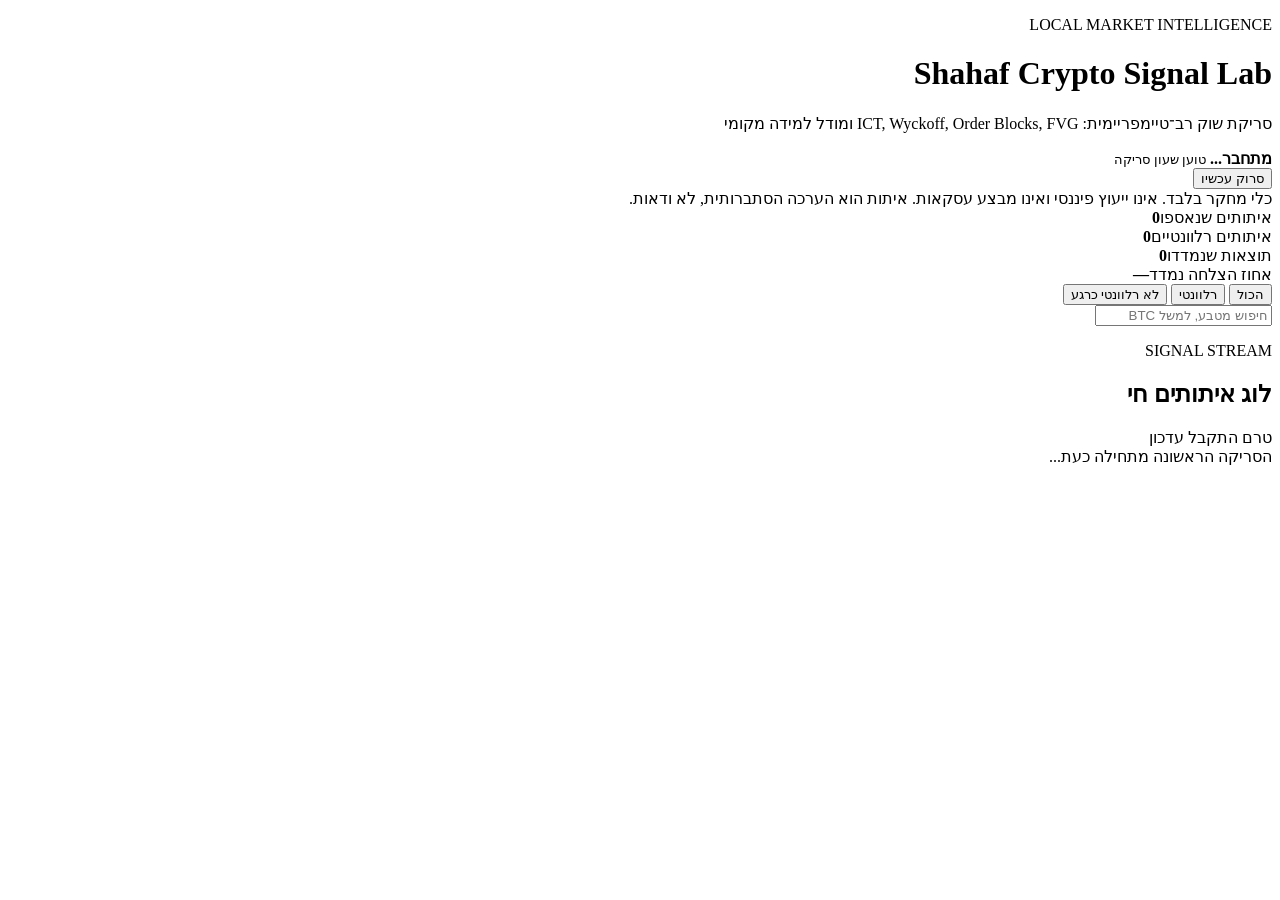
==== static/index.html @ 9b69d958 "Initial release of Shahaf Crypto Signal Lab" ====
<!doctype html>
<html lang="he" dir="rtl">
<head>
  <meta charset="utf-8">
  <meta name="viewport" content="width=device-width, initial-scale=1">
  <title>Shahaf Crypto Signal Lab</title>
  <link rel="stylesheet" href="/styles.css">
</head>
<body>
  <div class="background-grid"></div>
  <main>
    <header>
      <div>
        <p class="eyebrow">LOCAL MARKET INTELLIGENCE</p>
        <h1>Shahaf Crypto Signal Lab</h1>
        <p class="subtitle">סריקת שוק רב־טיימפריימית: ICT, Wyckoff, Order Blocks, FVG ומודל למידה מקומי</p>
      </div>
      <div class="status-panel">
        <span id="statusDot" class="status-dot"></span>
        <div>
          <strong id="statusText">מתחבר...</strong>
          <small id="countdown">טוען שעון סריקה</small>
        </div>
        <button id="scanButton">סרוק עכשיו</button>
      </div>
    </header>

    <section class="warning">
      כלי מחקר בלבד. אינו ייעוץ פיננסי ואינו מבצע עסקאות. איתות הוא הערכה הסתברותית, לא ודאות.
    </section>

    <section class="metrics">
      <article><span>איתותים שנאספו</span><strong id="totalSignals">0</strong></article>
      <article><span>איתותים רלוונטיים</span><strong id="actionableSignals">0</strong></article>
      <article><span>תוצאות שנמדדו</span><strong id="resolvedSignals">0</strong></article>
      <article><span>אחוז הצלחה נמדד</span><strong id="winRate">—</strong></article>
    </section>

    <section class="toolbar">
      <div class="filters">
        <button class="filter active" data-filter="all">הכול</button>
        <button class="filter" data-filter="ACTIONABLE">רלוונטי</button>
        <button class="filter" data-filter="NOT_RELEVANT">לא רלוונטי כרגע</button>
      </div>
      <input id="symbolSearch" type="search" placeholder="חיפוש מטבע, למשל BTC">
    </section>

    <section>
      <div class="section-heading">
        <div>
          <p class="eyebrow">SIGNAL STREAM</p>
          <h2>לוג איתותים חי</h2>
        </div>
        <span id="lastUpdate">טרם התקבל עדכון</span>
      </div>
      <div id="signalList" class="signal-list">
        <div class="empty">הסריקה הראשונה מתחילה כעת...</div>
      </div>
    </section>
  </main>
  <script src="/app.js"></script>
</body>
</html>
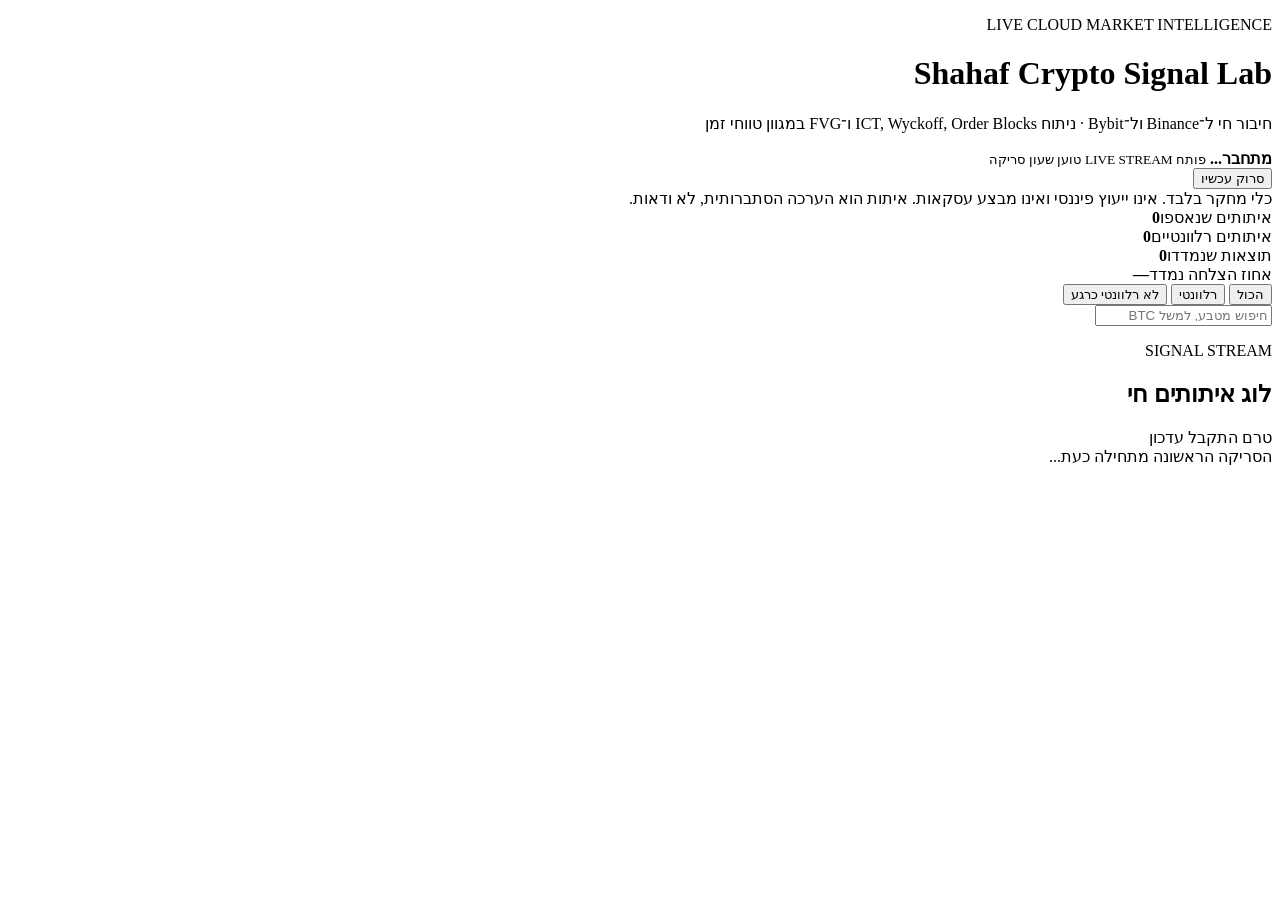
==== commit 036d0a93: "Add live stream and Bybit market data" ====
--- a/static/index.html
+++ b/static/index.html
@@ -11,14 +11,15 @@
   <main>
     <header>
       <div>
-        <p class="eyebrow">LOCAL MARKET INTELLIGENCE</p>
+        <p class="eyebrow">LIVE CLOUD MARKET INTELLIGENCE</p>
         <h1>Shahaf Crypto Signal Lab</h1>
-        <p class="subtitle">סריקת שוק רב־טיימפריימית: ICT, Wyckoff, Order Blocks, FVG ומודל למידה מקומי</p>
+        <p class="subtitle">חיבור חי ל־Binance ול־Bybit · ניתוח ICT, Wyckoff, Order Blocks ו־FVG במגוון טווחי זמן</p>
       </div>
       <div class="status-panel">
         <span id="statusDot" class="status-dot"></span>
         <div>
           <strong id="statusText">מתחבר...</strong>
+          <small id="connectionMode">פותח LIVE STREAM</small>
           <small id="countdown">טוען שעון סריקה</small>
         </div>
         <button id="scanButton">סרוק עכשיו</button>
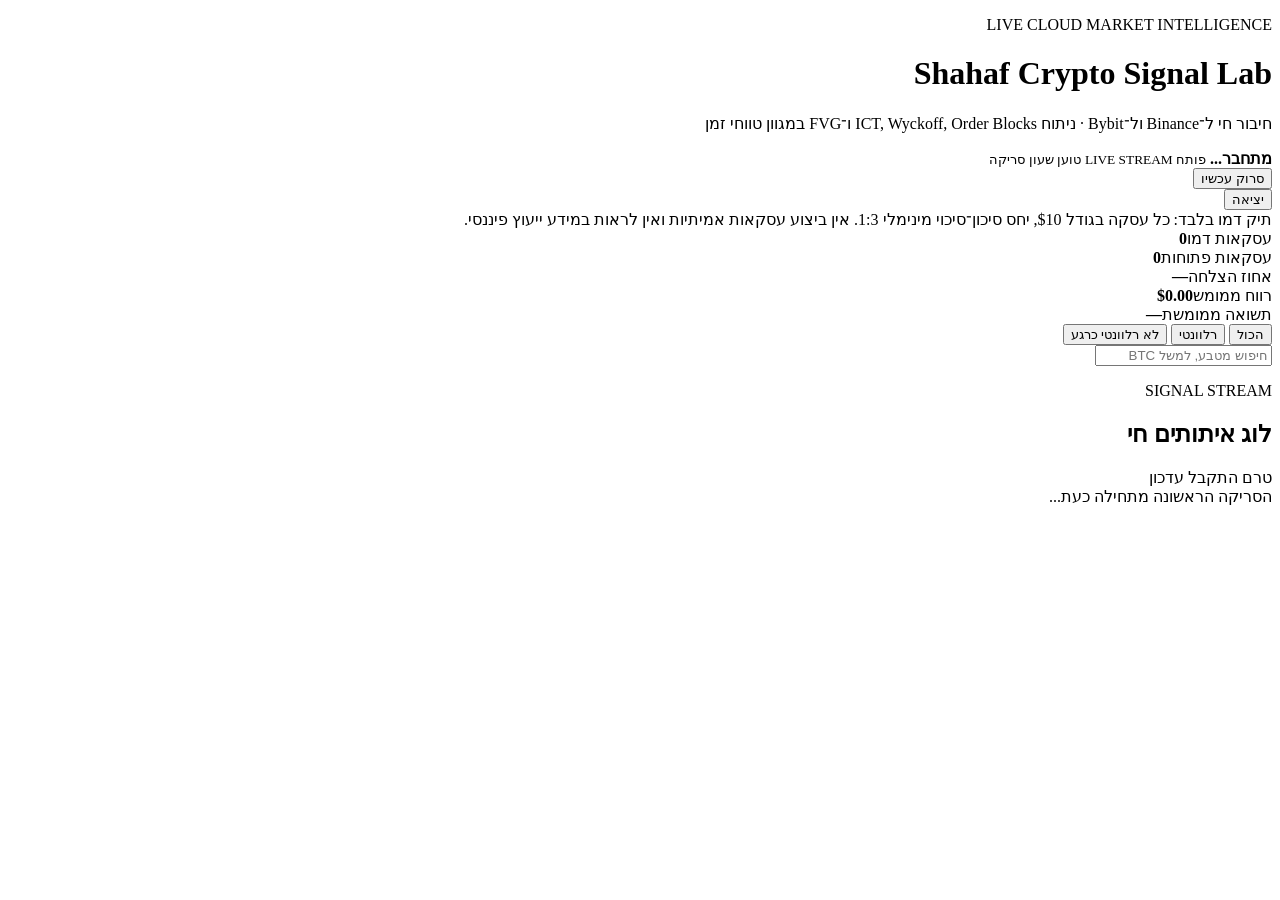
==== commit 75b50113: "Add private demo trading dashboard" ====
--- a/static/index.html
+++ b/static/index.html
@@ -24,17 +24,21 @@
         </div>
         <button id="scanButton">סרוק עכשיו</button>
       </div>
+      <form method="post" action="/logout" class="logout-form">
+        <button type="submit" class="logout-button">יציאה</button>
+      </form>
     </header>
 
     <section class="warning">
-      כלי מחקר בלבד. אינו ייעוץ פיננסי ואינו מבצע עסקאות. איתות הוא הערכה הסתברותית, לא ודאות.
+      תיק דמו בלבד: כל עסקה בגודל $10, יחס סיכון־סיכוי מינימלי 1:3. אין ביצוע עסקאות אמיתיות ואין לראות במידע ייעוץ פיננסי.
     </section>
 
     <section class="metrics">
-      <article><span>איתותים שנאספו</span><strong id="totalSignals">0</strong></article>
-      <article><span>איתותים רלוונטיים</span><strong id="actionableSignals">0</strong></article>
-      <article><span>תוצאות שנמדדו</span><strong id="resolvedSignals">0</strong></article>
-      <article><span>אחוז הצלחה נמדד</span><strong id="winRate">—</strong></article>
+      <article><span>עסקאות דמו</span><strong id="totalTrades">0</strong></article>
+      <article><span>עסקאות פתוחות</span><strong id="openTrades">0</strong></article>
+      <article><span>אחוז הצלחה</span><strong id="winRate">—</strong></article>
+      <article><span>רווח ממומש</span><strong id="realizedPnl">$0.00</strong></article>
+      <article><span>תשואה ממומשת</span><strong id="returnPct">—</strong></article>
     </section>
 
     <section class="toolbar">
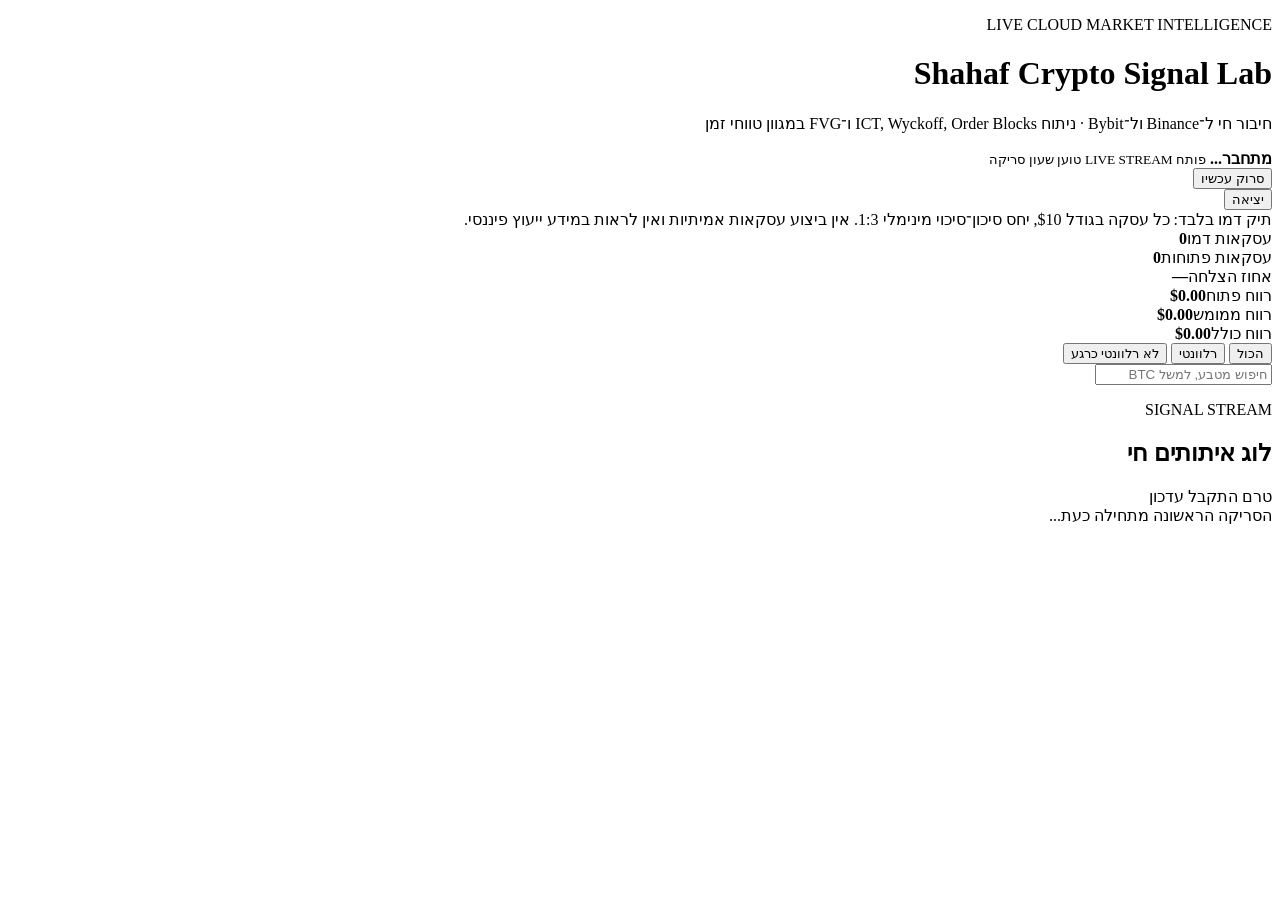
==== commit ab74d67e: "Track live demo PnL for open trades" ====
--- a/static/index.html
+++ b/static/index.html
@@ -37,8 +37,9 @@
       <article><span>עסקאות דמו</span><strong id="totalTrades">0</strong></article>
       <article><span>עסקאות פתוחות</span><strong id="openTrades">0</strong></article>
       <article><span>אחוז הצלחה</span><strong id="winRate">—</strong></article>
+      <article><span>רווח פתוח</span><strong id="openPnl">$0.00</strong></article>
       <article><span>רווח ממומש</span><strong id="realizedPnl">$0.00</strong></article>
-      <article><span>תשואה ממומשת</span><strong id="returnPct">—</strong></article>
+      <article><span>רווח כולל</span><strong id="totalPnl">$0.00</strong></article>
     </section>
 
     <section class="toolbar">
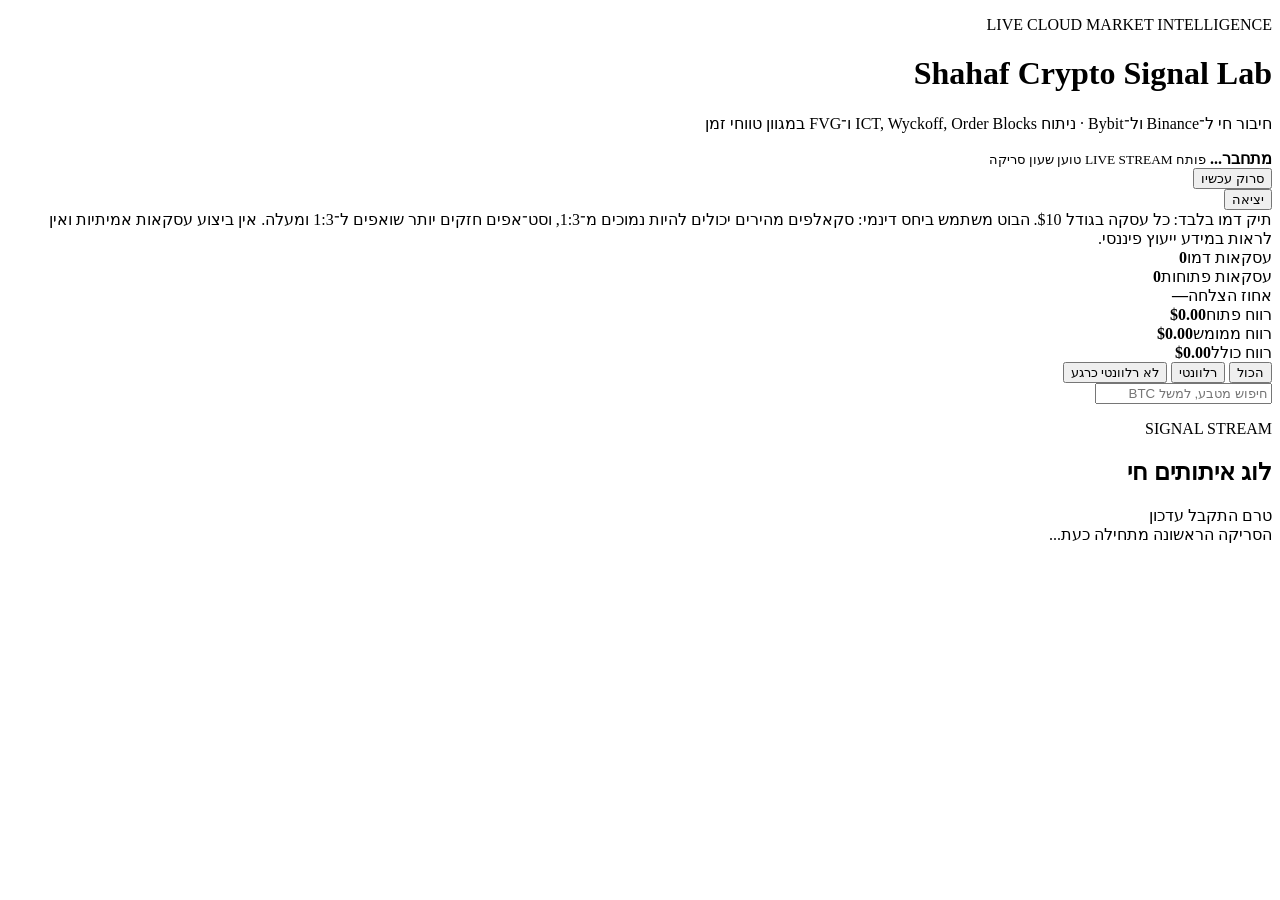
==== commit 0c6fa632: "Add dynamic RR fast scalp mode" ====
--- a/static/index.html
+++ b/static/index.html
@@ -30,7 +30,7 @@
     </header>
 
     <section class="warning">
-      תיק דמו בלבד: כל עסקה בגודל $10, יחס סיכון־סיכוי מינימלי 1:3. אין ביצוע עסקאות אמיתיות ואין לראות במידע ייעוץ פיננסי.
+      תיק דמו בלבד: כל עסקה בגודל $10. הבוט משתמש ביחס דינמי: סקאלפים מהירים יכולים להיות נמוכים מ־1:3, וסט־אפים חזקים יותר שואפים ל־1:3 ומעלה. אין ביצוע עסקאות אמיתיות ואין לראות במידע ייעוץ פיננסי.
     </section>
 
     <section class="metrics">
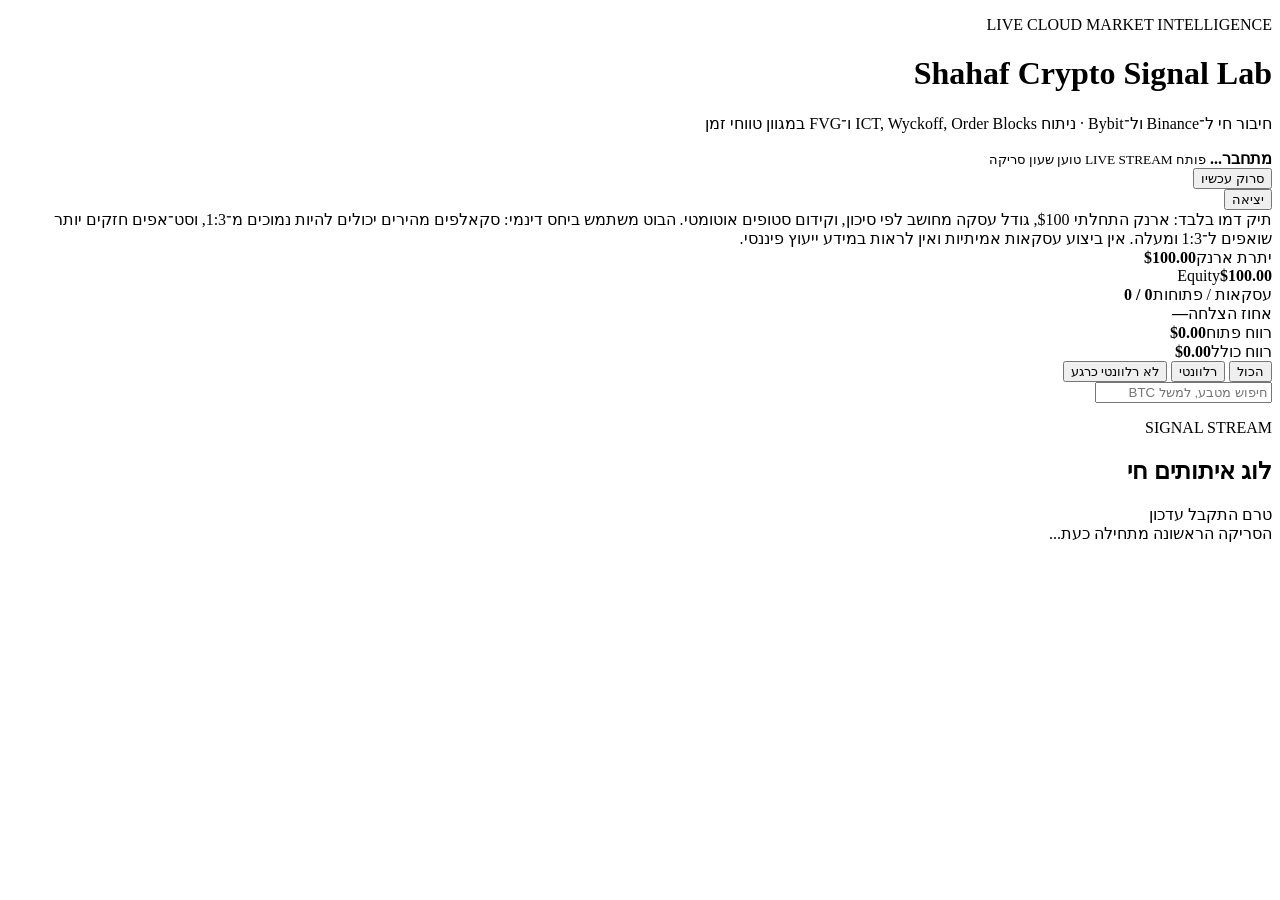
==== commit 2ee699ca: "Add demo wallet and stop management" ====
--- a/static/index.html
+++ b/static/index.html
@@ -30,15 +30,15 @@
     </header>
 
     <section class="warning">
-      תיק דמו בלבד: כל עסקה בגודל $10. הבוט משתמש ביחס דינמי: סקאלפים מהירים יכולים להיות נמוכים מ־1:3, וסט־אפים חזקים יותר שואפים ל־1:3 ומעלה. אין ביצוע עסקאות אמיתיות ואין לראות במידע ייעוץ פיננסי.
+      תיק דמו בלבד: ארנק התחלתי $100, גודל עסקה מחושב לפי סיכון, וקידום סטופים אוטומטי. הבוט משתמש ביחס דינמי: סקאלפים מהירים יכולים להיות נמוכים מ־1:3, וסט־אפים חזקים יותר שואפים ל־1:3 ומעלה. אין ביצוע עסקאות אמיתיות ואין לראות במידע ייעוץ פיננסי.
     </section>
 
     <section class="metrics">
-      <article><span>עסקאות דמו</span><strong id="totalTrades">0</strong></article>
-      <article><span>עסקאות פתוחות</span><strong id="openTrades">0</strong></article>
+      <article><span>יתרת ארנק</span><strong id="walletBalance">$100.00</strong></article>
+      <article><span>Equity</span><strong id="walletEquity">$100.00</strong></article>
+      <article><span>עסקאות / פתוחות</span><strong id="tradeCount">0 / 0</strong></article>
       <article><span>אחוז הצלחה</span><strong id="winRate">—</strong></article>
       <article><span>רווח פתוח</span><strong id="openPnl">$0.00</strong></article>
-      <article><span>רווח ממומש</span><strong id="realizedPnl">$0.00</strong></article>
       <article><span>רווח כולל</span><strong id="totalPnl">$0.00</strong></article>
     </section>
 
